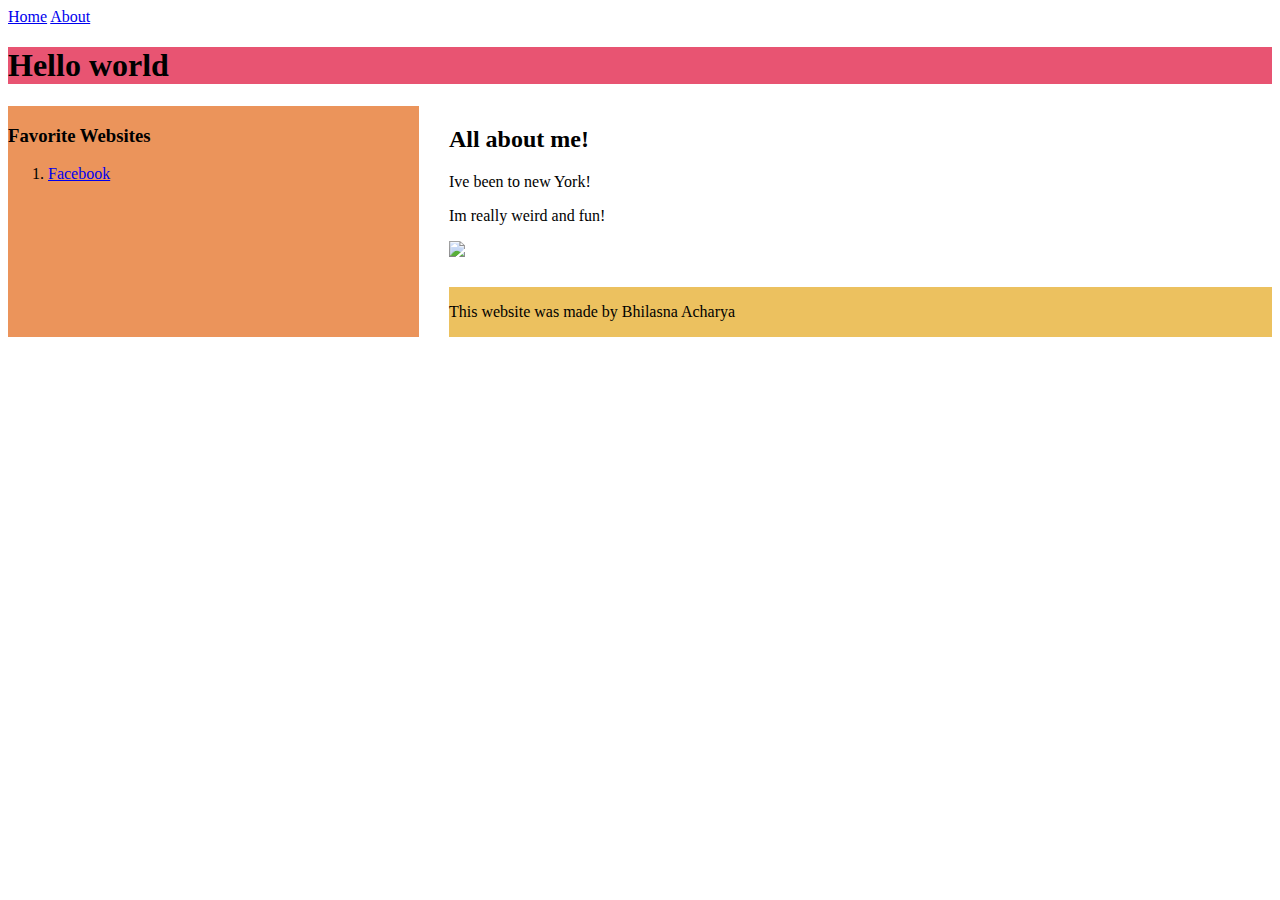
==== index.html @ 9e1c81f5 "Update index.html" ====
<html>

<head>
    <title>
        my page
    </title>
    <link href="./style.css" rel="stylesheet" />
</head>

<body>
    <nav>
        <a href="./index.html">Home</a>
        <a href="./about.html">About</a>
    </nav>
    <header>
        <h1>      
              Hello world
          </h1>
    </header>

    <main>
        <aside>
            <h3>Favorite Websites</h3>
            <ol>
                <li>
                    <a href="https://www.facebook.com">Facebook</a>
                </li>
            </ol>
       
        </aside>
        <article>
            <h2>All about me!</h2>
            <p>Ive been to new York!</p>
            <p> Im really weird and fun!</p>
            <img src="https://images.unsplash.com/photo-1508849789987-4e5333c12b78?ixlib=rb-1.2.1&ixid=eyJhcHBfaWQiOjEyMDd9&auto=format&fit=crop&w=856&q=80">
        </article>

    <footer>
        <p>This website was made by Bhilasna Acharya</p>
    </footer>
  </main>
</body>

</html>
---- style.css ----
header {
  background: #E85472;
}

main {
  display: grid;
  grid-template-areas:
    'aside article article'
    'aside footer footer';
    grid-gap: 30px;
}

aside {
  grid-area: aside;
  background-color: #EB945B;
}

article {
  grid-area: article;
  background: #ffffff;
}

footer {
  grid-area: footer;
  background:  #ECC15F;
}
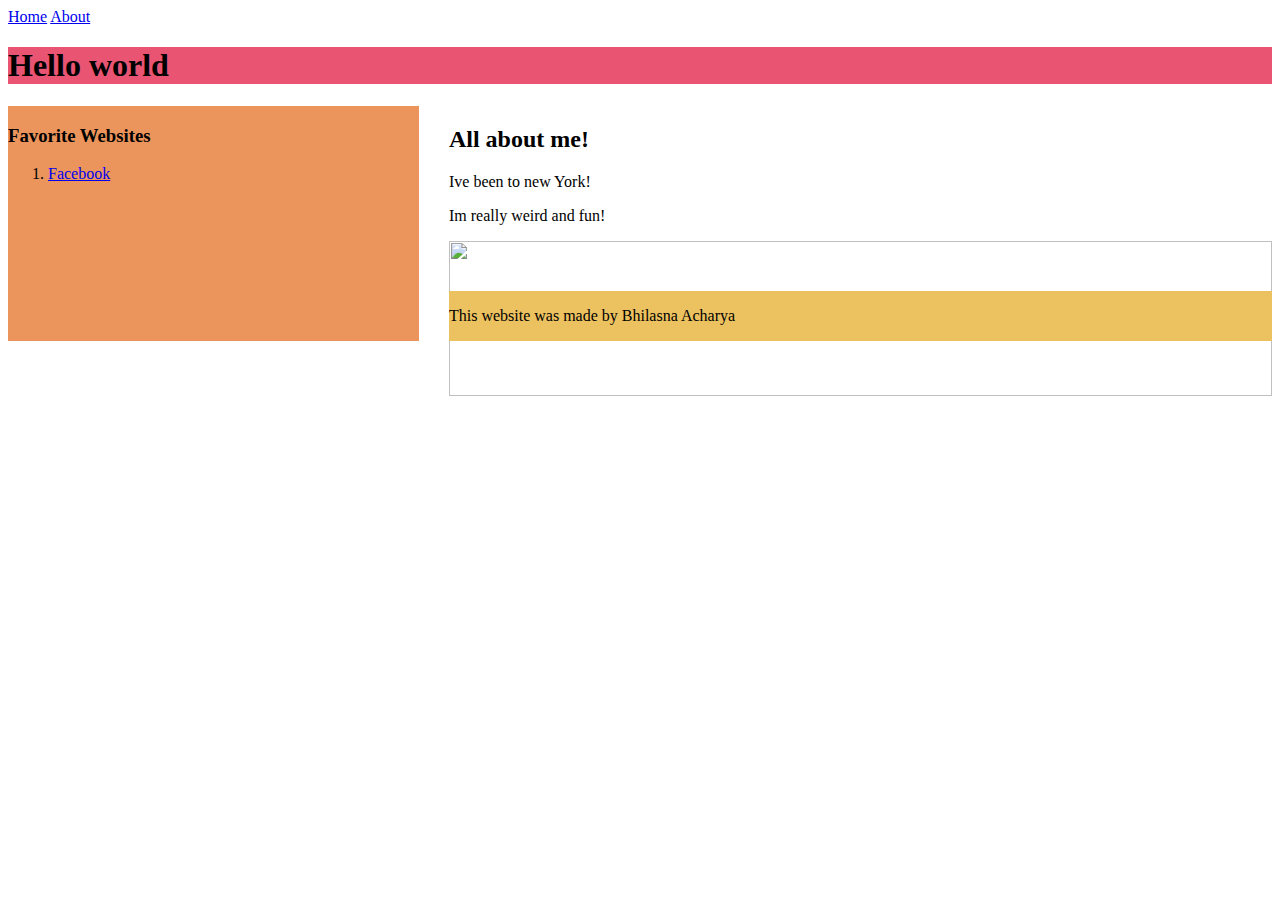
==== commit 6f648ace: "Update index.html" ====
--- a/index.html
+++ b/index.html
@@ -32,7 +32,7 @@
             <h2>All about me!</h2>
             <p>Ive been to new York!</p>
             <p> Im really weird and fun!</p>
-            <img src="https://images.unsplash.com/photo-1508849789987-4e5333c12b78?ixlib=rb-1.2.1&ixid=eyJhcHBfaWQiOjEyMDd9&auto=format&fit=crop&w=856&q=80">
+            <img width= "100%" src="https://images.unsplash.com/photo-1508849789987-4e5333c12b78?ixlib=rb-1.2.1&ixid=eyJhcHBfaWQiOjEyMDd9&auto=format&fit=crop&w=856&q=80">
         </article>
 
     <footer>
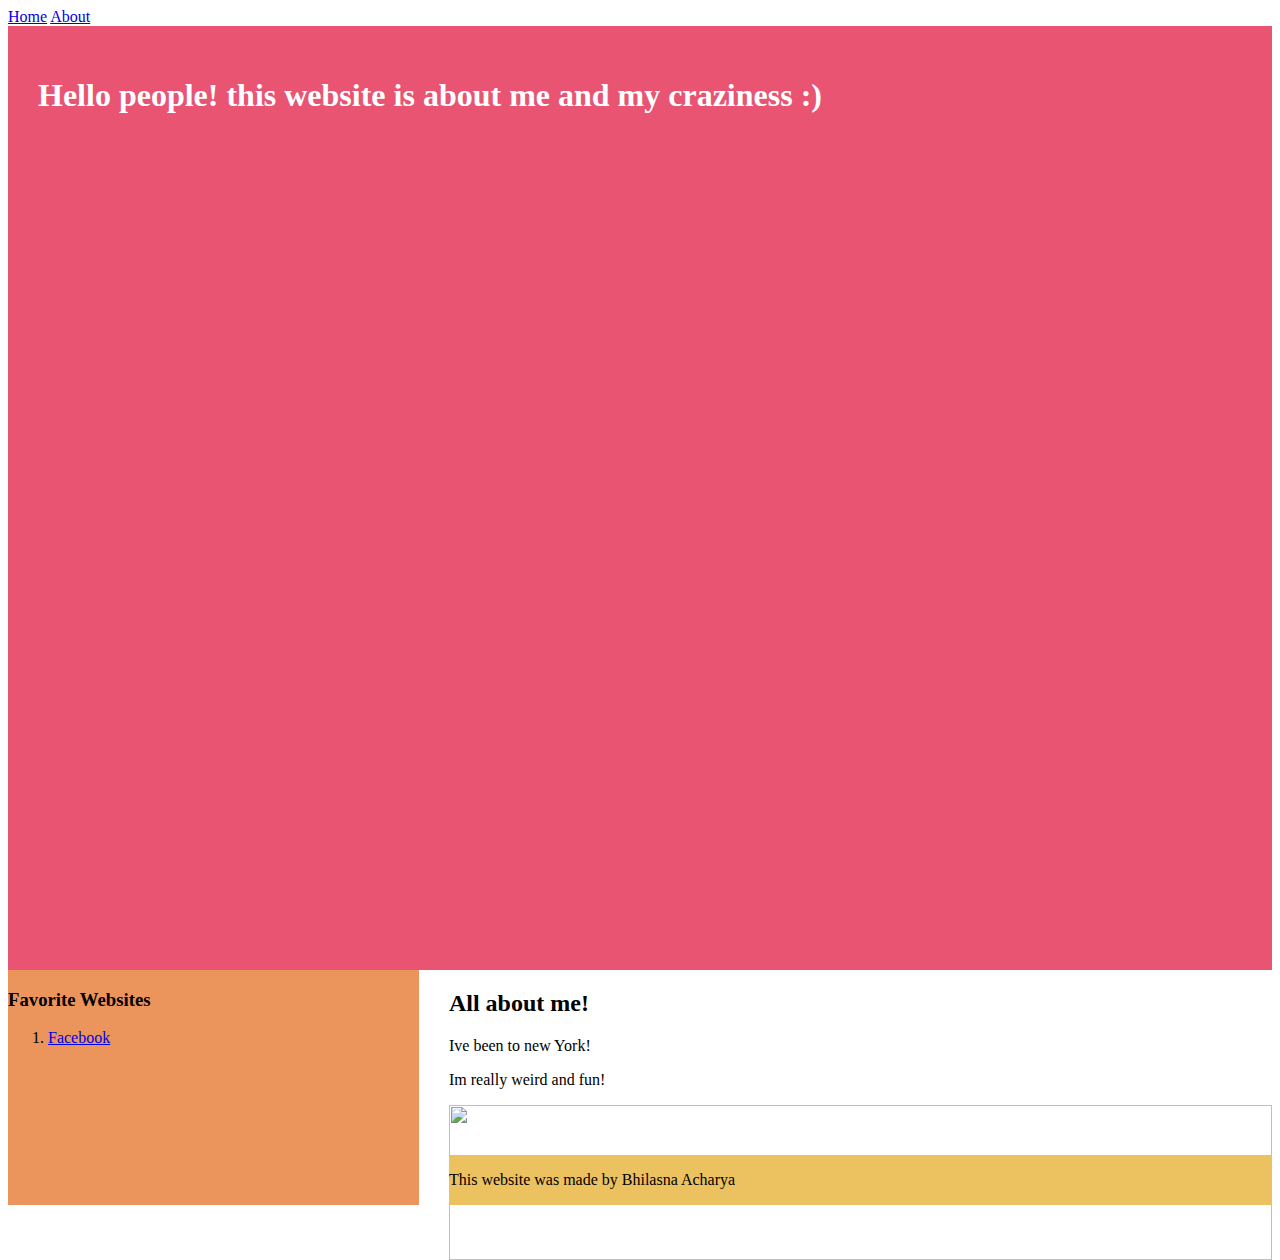
==== commit 7913e461: "Update index.html" ====
--- a/index.html
+++ b/index.html
@@ -14,7 +14,7 @@
     </nav>
     <header>
         <h1>      
-              Hello world
+              Hello people! this website is about me and my craziness :)
           </h1>
     </header>
 
--- a/style.css
+++ b/style.css
@@ -1,6 +1,13 @@
 header {
+  padding: 30px;
   background: #E85472;
-}
+  background-image: url('https://images.unsplash.com/photo-1451847487946-99830706c22d?ixlib=rb-1.2.1&ixid=eyJhcHBfaWQiOjEyMDd9&auto=format&fit=crop&w=500&q=60');
+  background-size: cover;
+  background-attachment: fixed;
+  background-position: center;
+  height: 100%;
+  color: white
+ }
 
 main {
   display: grid;
@@ -22,5 +29,5 @@
 
 footer {
   grid-area: footer;
-  background:  #ECC15F;
+  background: #ECC15F;
 }
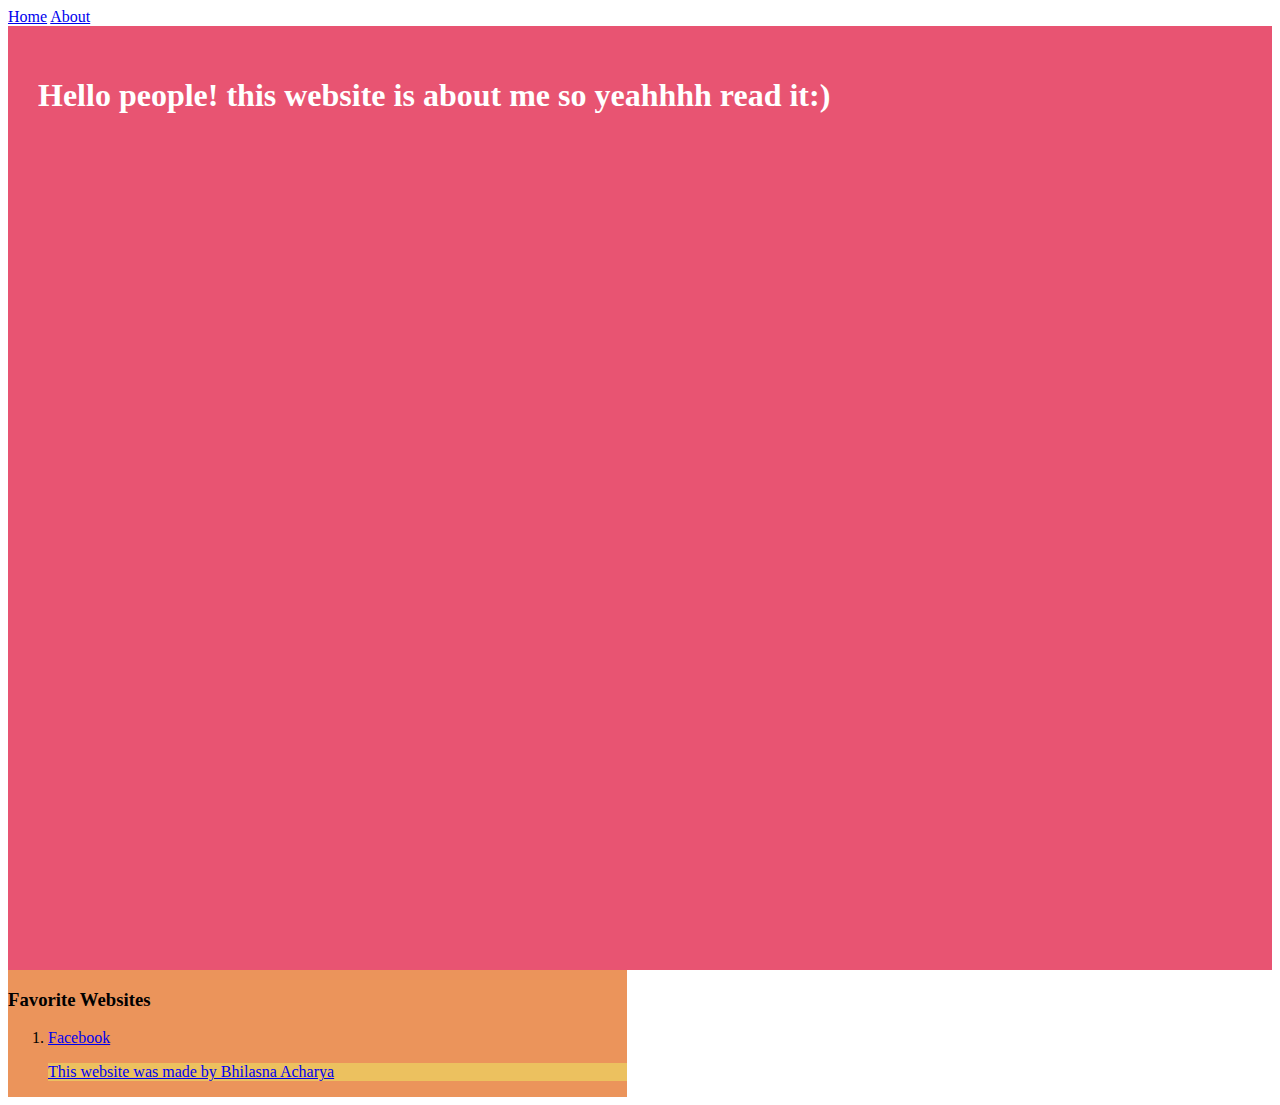
==== commit ce3386ae: "Update index.html" ====
--- a/index.html
+++ b/index.html
@@ -2,7 +2,7 @@
 
 <head>
     <title>
-        my page
+        Bhilasna :)
     </title>
     <link href="./style.css" rel="stylesheet" />
 </head>
@@ -14,7 +14,7 @@
     </nav>
     <header>
         <h1>      
-              Hello people! this website is about me and my craziness :)
+              Hello people! this website is about me so yeahhhh read it:)
           </h1>
     </header>
 
@@ -24,14 +24,17 @@
             <ol>
                 <li>
                     <a href="https://www.facebook.com">Facebook</a>
+                    <a href="
                 </li>
             </ol>
        
         </aside>
         <article>
             <h2>All about me!</h2>
-            <p>Ive been to new York!</p>
-            <p> Im really weird and fun!</p>
+            <p>I went to New York this summer! we roamed around Times Square all night and only left at around 4 in the morning! it was really fun!</p>
+            <p>Im really crazy, and I can act really stupid at times.</p>
+            <p>I have no pets sadly, but I really want a siberian husky.</p>
+            <p>I honestly dont know what to write at this point...</p>
             <img width= "100%" src="https://images.unsplash.com/photo-1508849789987-4e5333c12b78?ixlib=rb-1.2.1&ixid=eyJhcHBfaWQiOjEyMDd9&auto=format&fit=crop&w=856&q=80">
         </article>
 
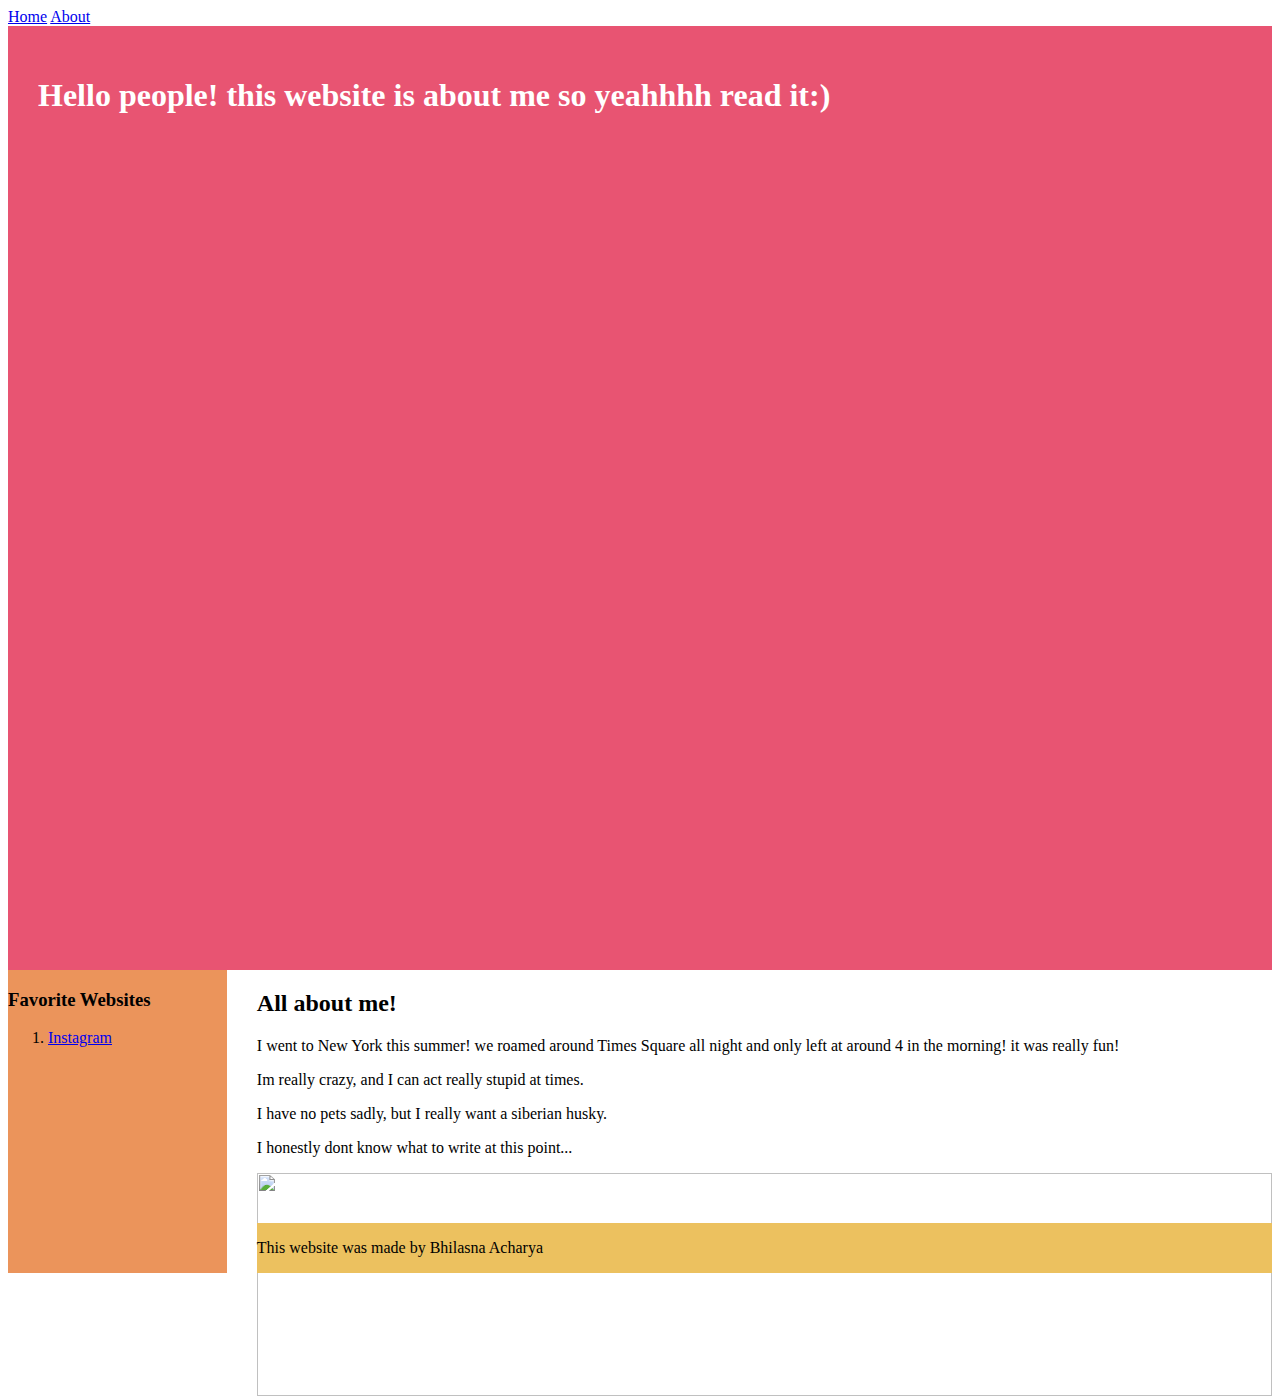
==== commit 444e862e: "Update index.html" ====
--- a/index.html
+++ b/index.html
@@ -23,8 +23,7 @@
             <h3>Favorite Websites</h3>
             <ol>
                 <li>
-                    <a href="https://www.facebook.com">Facebook</a>
-                    <a href="
+                    <a href="https://www.instagram.com">Instagram</a>
                 </li>
             </ol>
        
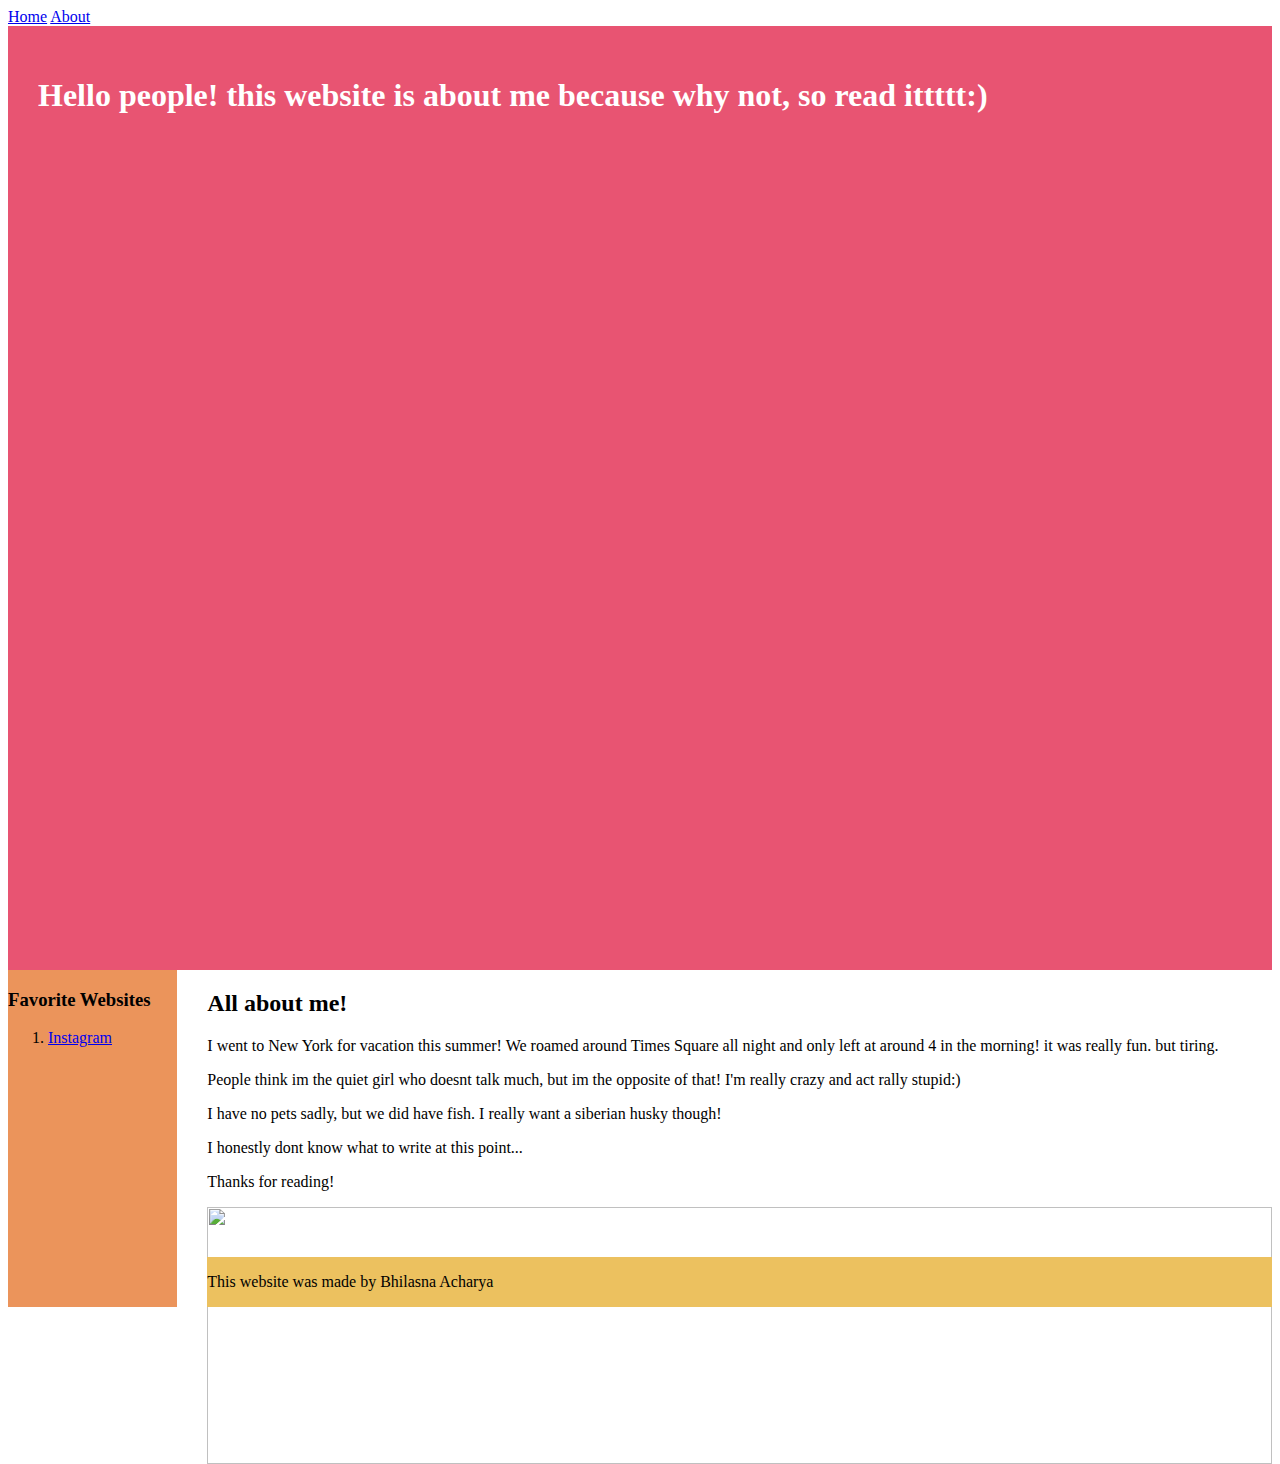
==== commit 532f0153: "Update index.html" ====
--- a/index.html
+++ b/index.html
@@ -14,7 +14,7 @@
     </nav>
     <header>
         <h1>      
-              Hello people! this website is about me so yeahhhh read it:)
+              Hello people! this website is about me because why not, so read ittttt:)
           </h1>
     </header>
 
@@ -30,10 +30,11 @@
         </aside>
         <article>
             <h2>All about me!</h2>
-            <p>I went to New York this summer! we roamed around Times Square all night and only left at around 4 in the morning! it was really fun!</p>
-            <p>Im really crazy, and I can act really stupid at times.</p>
-            <p>I have no pets sadly, but I really want a siberian husky.</p>
+            <p>I went to New York for vacation this summer! We roamed around Times Square all night and only left at around 4 in the morning! it was really fun. but tiring.</p>
+            <p>People think im the quiet girl who doesnt talk much, but im the opposite of that! I'm really crazy and act rally stupid:)</p>
+            <p>I have no pets sadly, but we did have fish. I really want a siberian husky though!</p>
             <p>I honestly dont know what to write at this point...</p>
+            <p>Thanks for reading!</p>
             <img width= "100%" src="https://images.unsplash.com/photo-1508849789987-4e5333c12b78?ixlib=rb-1.2.1&ixid=eyJhcHBfaWQiOjEyMDd9&auto=format&fit=crop&w=856&q=80">
         </article>
 
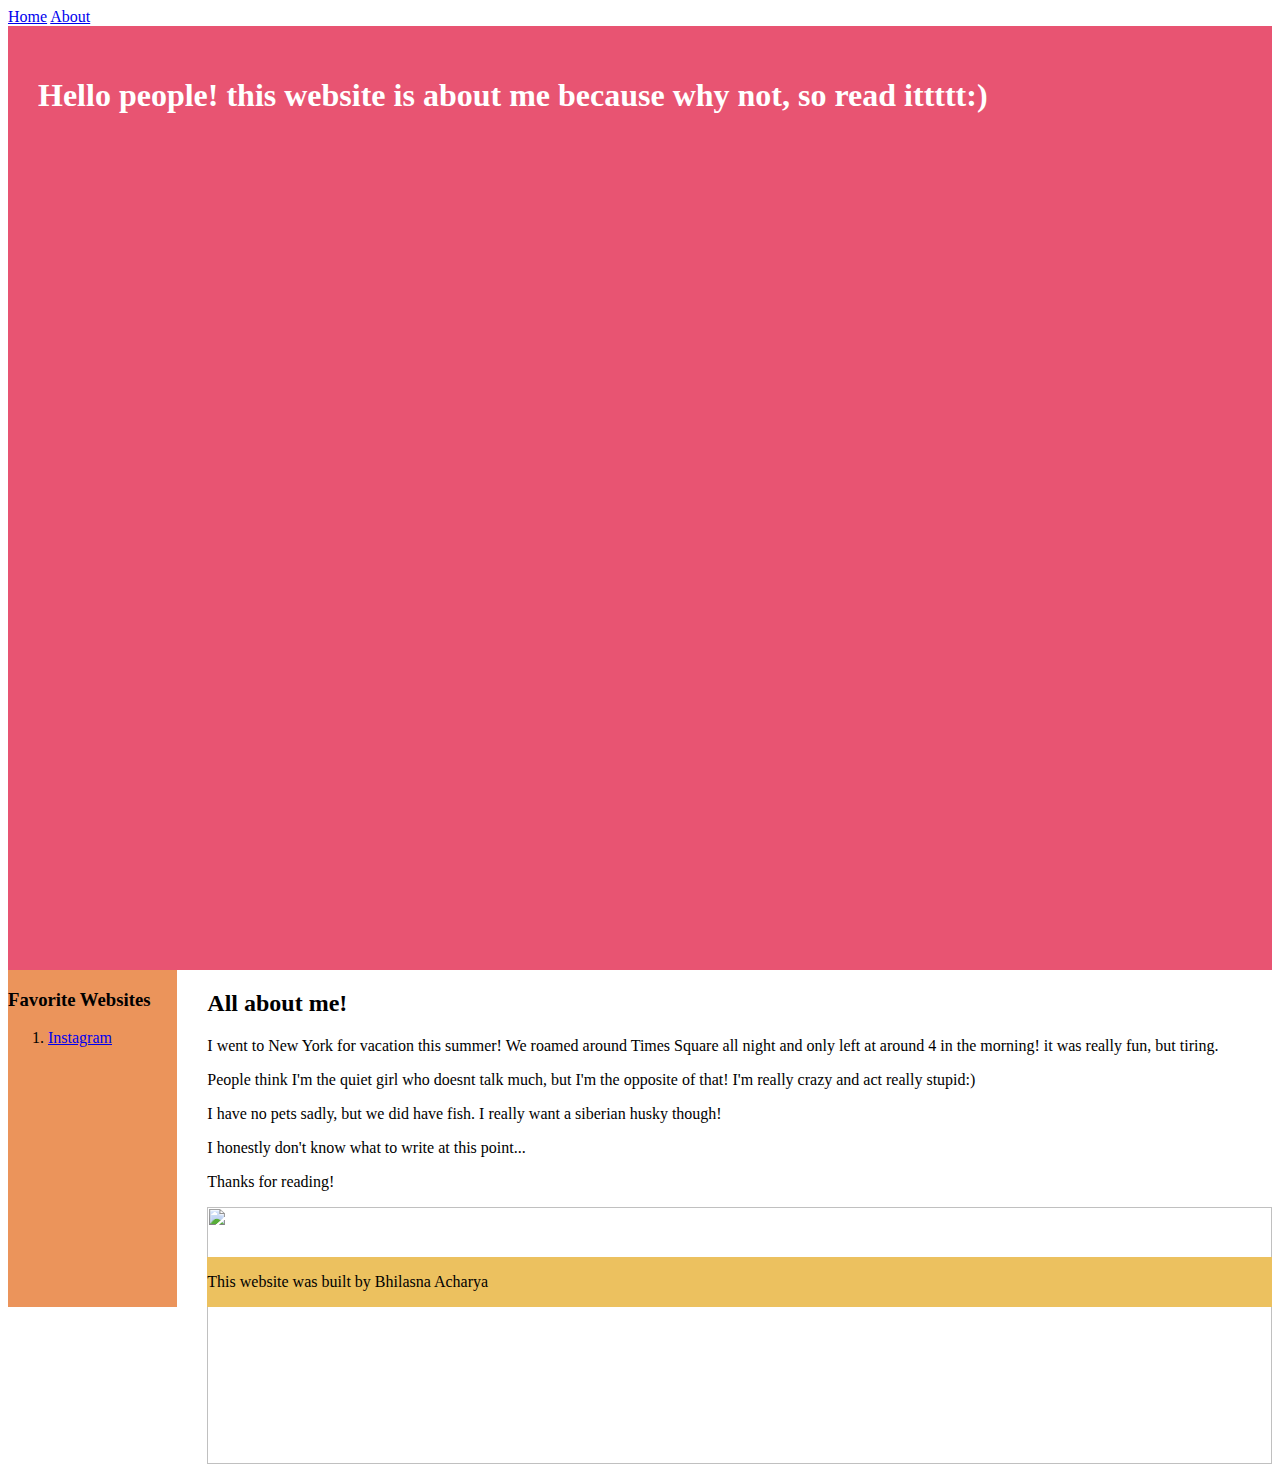
==== commit f80e81f1: "Update index.html" ====
--- a/index.html
+++ b/index.html
@@ -30,16 +30,16 @@
         </aside>
         <article>
             <h2>All about me!</h2>
-            <p>I went to New York for vacation this summer! We roamed around Times Square all night and only left at around 4 in the morning! it was really fun. but tiring.</p>
-            <p>People think im the quiet girl who doesnt talk much, but im the opposite of that! I'm really crazy and act rally stupid:)</p>
+            <p>I went to New York for vacation this summer! We roamed around Times Square all night and only left at around 4 in the morning! it was really fun, but tiring.</p>
+            <p>People think I'm the quiet girl who doesnt talk much, but I'm the opposite of that! I'm really crazy and act really stupid:)</p>
             <p>I have no pets sadly, but we did have fish. I really want a siberian husky though!</p>
-            <p>I honestly dont know what to write at this point...</p>
+            <p>I honestly don't know what to write at this point...</p>
             <p>Thanks for reading!</p>
             <img width= "100%" src="https://images.unsplash.com/photo-1508849789987-4e5333c12b78?ixlib=rb-1.2.1&ixid=eyJhcHBfaWQiOjEyMDd9&auto=format&fit=crop&w=856&q=80">
         </article>
 
     <footer>
-        <p>This website was made by Bhilasna Acharya</p>
+        <p>This website was built by Bhilasna Acharya</p>
     </footer>
   </main>
 </body>
